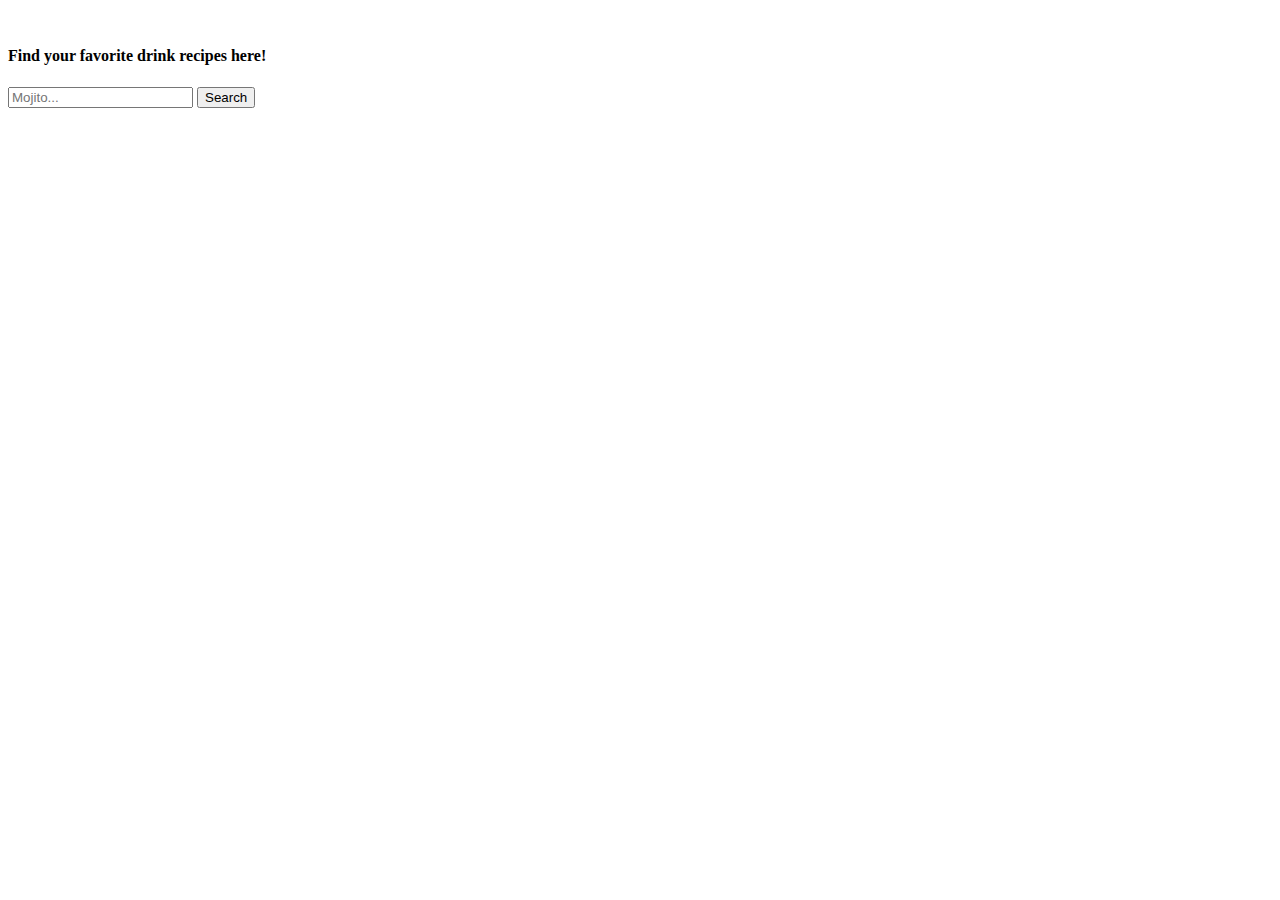
==== index.html @ 290361cb "first commit" ====
<!DOCTYPE html>
<html lang="en">
	<head>
		<meta charset="UTF-8" />
		<meta http-equiv="X-UA-Compatible" content="IE=edge" />
		<meta name="viewport" content="width=device-width, initial-scale=1.0" />

		<!-- Link Swiper's CSS-->

		<link rel="stylesheet" href="https://unpkg.com/swiper/swiper-bundle.min.css" />

		<!-- Fontawesome CDN link-->

		<link
			rel="stylesheet"
			href="https://cdnjs.cloudflare.com/ajax/libs/font-awesome/6.1.1/css/all.min.css"
			integrity="sha512-KfkfwYDsLkIlwQp6LFnl8zNdLGxu9YAA1QvwINks4PhcElQSvqcyVLLD9aMhXd13uQjoXtEKNosOWaZqXgel0g=="
			crossorigin="anonymous"
			referrerpolicy="no-referrer"
		/>

		<!-- CSS -->

		<link rel="stylesheet" href="../drinks-carousel/css/styles.css" />

		<!-- Header CSS -->

		<link rel="stylesheet" href="../drinks-carousel/css/header.css" />

		<title>Pick 'em Drinks</title>
	</head>
	<body>
		<!-- Search Bar -->

		<header>
			<div class="logo-search">
				<img src="../drinks-carousel/assets/Logo.svg" alt="" />

				<form id="form">
					<div class="form-content">
						<h4>Find your favorite drink recipes here!</h4>
						<input type="text" name="" value="" placeholder="Mojito..." />
						<button type="button" name="button">Search</button>
					</div>
				</form>
			</div>
		</header>

		<!-- Carousel Slider -->

		<section>
			<div class="swiper mySwiper container">
				<div class="swiper-wrapper content">
					<!-- -->
				</div>
			</div>
			<div class="swiper-button-next"></div>
			<div class="swiper-button-prev"></div>
			<div class="swiper-pagination"></div>
		</section>

		<!-- Swiper JS -->

		<script src="../drinks-carousel/js/main.js"></script>
		<script src="https://unpkg.com/swiper/swiper-bundle.min.js"></script>

		<!-- Initialize Swiper -->
		<script>
			var swiper = new Swiper('.mySwiper', {
				slidesPerView: 3,
				spaceBetween: 30,
				slidesPerGroup: 3,
				loop: true,
				loopFillGroupWithBlank: true,
				pagination: {
					el: '.swiper-pagination',
					clickable: true,
				},
				navigation: {
					nextEl: '.swiper-button-next',
					prevEl: '.swiper-button-prev',
				},
			});
		</script>
	</body>
</html>
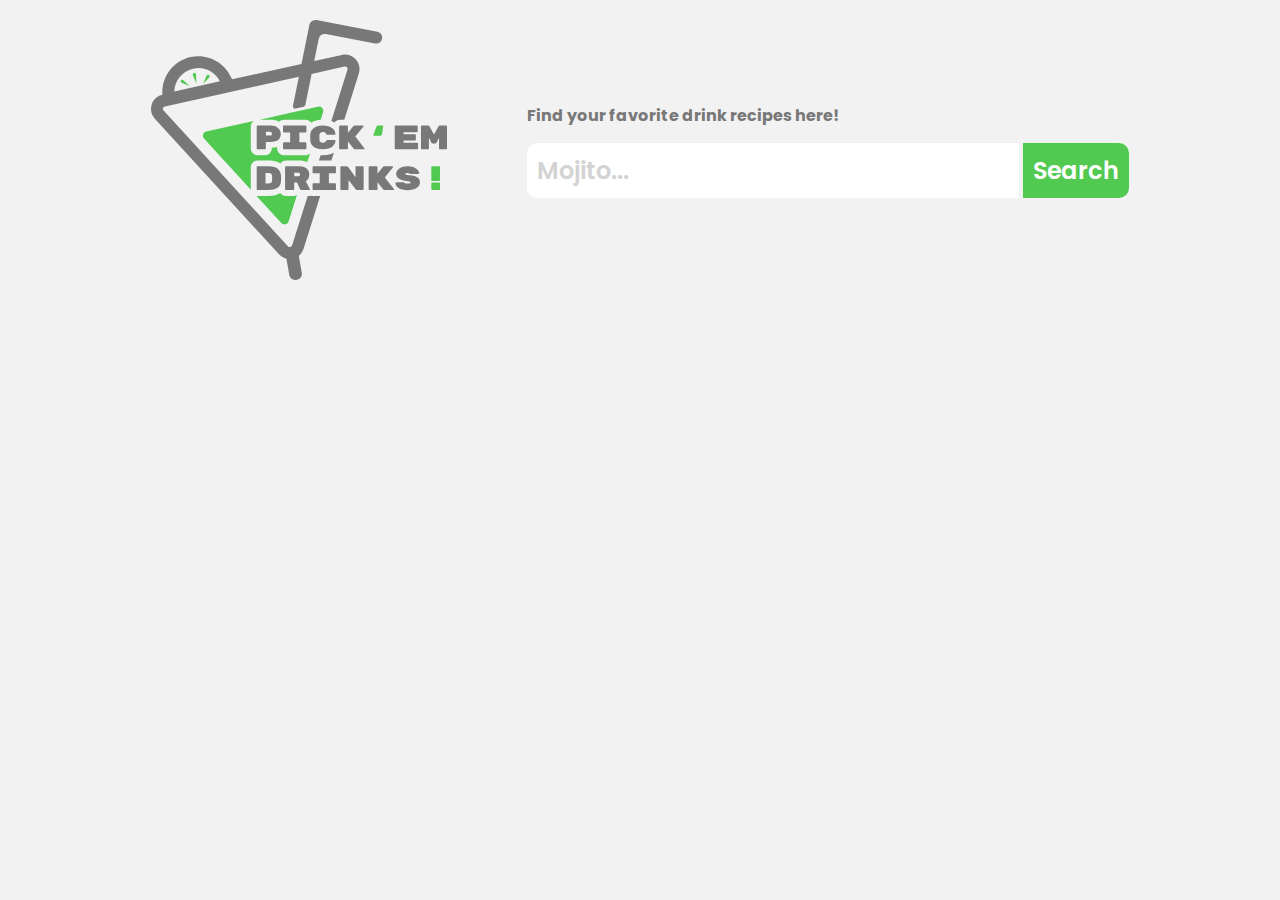
==== commit e3e1cae4: "changed directories" ====
--- a/index.html
+++ b/index.html
@@ -21,11 +21,11 @@
 
 		<!-- CSS -->
 
-		<link rel="stylesheet" href="../drinks-carousel/css/styles.css" />
+		<link rel="stylesheet" href="../css/styles.css" />
 
 		<!-- Header CSS -->
 
-		<link rel="stylesheet" href="../drinks-carousel/css/header.css" />
+		<link rel="stylesheet" href="../css/header.css" />
 
 		<title>Pick 'em Drinks</title>
 	</head>
@@ -34,7 +34,7 @@
 
 		<header>
 			<div class="logo-search">
-				<img src="../drinks-carousel/assets/Logo.svg" alt="" />
+				<img src="../assets/Logo.svg" alt="" />
 
 				<form id="form">
 					<div class="form-content">
@@ -61,7 +61,7 @@
 
 		<!-- Swiper JS -->
 
-		<script src="../drinks-carousel/js/main.js"></script>
+		<script src="../js/main.js"></script>
 		<script src="https://unpkg.com/swiper/swiper-bundle.min.js"></script>
 
 		<!-- Initialize Swiper -->
--- a/css/styles.css
+++ b/css/styles.css
@@ -0,0 +1,136 @@
+/* Google Font Import - Poppins */
+@import url('https://fonts.googleapis.com/css2?family=Lato:wght@300;400;760&family=Poppins:ital,wght@0,400;0,500;0,600;0,700;1,300&display=swap');
+
+* {
+	margin: 0;
+	padding: 0;
+	box-sizing: border-box;
+	font-family: 'Poppins', sans-serif;
+	color: #333;
+}
+
+.swiper {
+	width: 1440px;
+	padding: 40px;
+	border-radius: 20px;
+}
+
+body {
+	height: 100vh;
+	background-color: #f2f2f2;
+}
+
+section .card .image {
+	height: 160px;
+	width: 160px;
+	border-radius: 50%;
+	padding: 3px;
+	background: rgb(82, 202, 82);
+}
+
+section .card .image img {
+	height: 100%;
+	width: 100%;
+	object-fit: cover;
+	border-radius: 50%;
+	border: 3px solid #fff;
+}
+
+.card {
+	position: relative;
+	background-color: #fff;
+	border-radius: 30px;
+	width: 350px;
+	margin: 20px 0;
+	box-shadow: 5px 4.8px 2.8px -20px rgba(0, 0, 0, 0.05), 27px 26px 22px -20px rgba(0, 0, 0, 0.1);
+}
+
+.card::before {
+	content: '';
+	position: absolute;
+	height: 28%;
+	width: 100%;
+	background-color: rgb(82, 202, 82);
+	border-radius: 20px 20px 0 0;
+}
+
+.card .card-content {
+	padding: 30px;
+	position: relative;
+	z-index: 100;
+	display: flex;
+	flex-direction: column;
+	align-items: center;
+	justify-content: center;
+}
+
+h4 {
+	color: rgb(82, 202, 82);
+}
+
+h4 + p {
+	margin-top: 15px;
+}
+
+.ingredients {
+	display: flex;
+	flex-direction: column;
+	width: 100%;
+	margin-top: 15px;
+}
+
+.instructions {
+	margin-top: 15px;
+}
+
+ul {
+	margin-top: 15px;
+	list-style: inside;
+}
+
+.card .drink-name {
+	display: flex;
+	flex-direction: column;
+	align-items: center;
+	margin-top: 10px;
+}
+
+.drink-name h1 {
+	font-size: 2rem;
+	color: white;
+	font-weight: 600;
+	padding-bottom: 20px;
+	text-align: center;
+}
+
+.swiper-button-next {
+	color: rgb(82, 202, 82);
+	top: 75%;
+	padding-right: 50px;
+}
+.swiper-button-prev {
+	color: rgb(82, 202, 82);
+	top: 75%;
+	padding-left: 50px;
+}
+
+.swiper-pagination-bullet-active {
+	background: rgb(82, 202, 82);
+}
+
+.swiper-horizontal > .swiper-pagination-bullets,
+.swiper-pagination-bullets.swiper-pagination-horizontal,
+.swiper-pagination-custom,
+.swiper-pagination-fraction {
+	padding-bottom: 2rem;
+	padding-top: 2.5rem;
+	position: relative;
+}
+
+.swiper-button-prev:after {
+	font-weight: 700;
+}
+
+.swiper-button-next:after {
+	font-weight: 700;
+}
--- a/css/header.css
+++ b/css/header.css
@@ -0,0 +1,54 @@
+header div.logo-search {
+	display: flex;
+	flex-direction: row;
+	align-self: center;
+	justify-content: center;
+	height: 300px;
+	padding: 20px 0;
+	margin-bottom: 20px;
+}
+
+header div.logo-search form input {
+	background-color: white;
+	padding: 10px;
+	border: none;
+	font-weight: 600;
+	border-radius: 10px 0 0 10px;
+	font-size: 1.5rem;
+}
+
+header div.logo-search form input:focus {
+	outline: 2px solid lightgray;
+	outline-offset: none;
+}
+
+header div.logo-search form {
+	align-items: center;
+	justify-content: center;
+	margin-left: 5rem;
+	display: flex;
+}
+
+header div.logo-search form h4 {
+	color: rgb(120, 120, 120);
+	margin-bottom: 15px;
+}
+
+::placeholder {
+	color: lightgray;
+}
+
+header div.logo-search form button {
+	background: rgb(82, 202, 82);
+	border: none;
+	padding: 10px;
+	font-weight: 600;
+	font-size: 1.5rem;
+	color: white;
+	border-radius: 0 10px 10px 0;
+	cursor: pointer;
+}
+
+header div.logo-search form button:hover {
+	background: rgb(75, 184, 75);
+}
